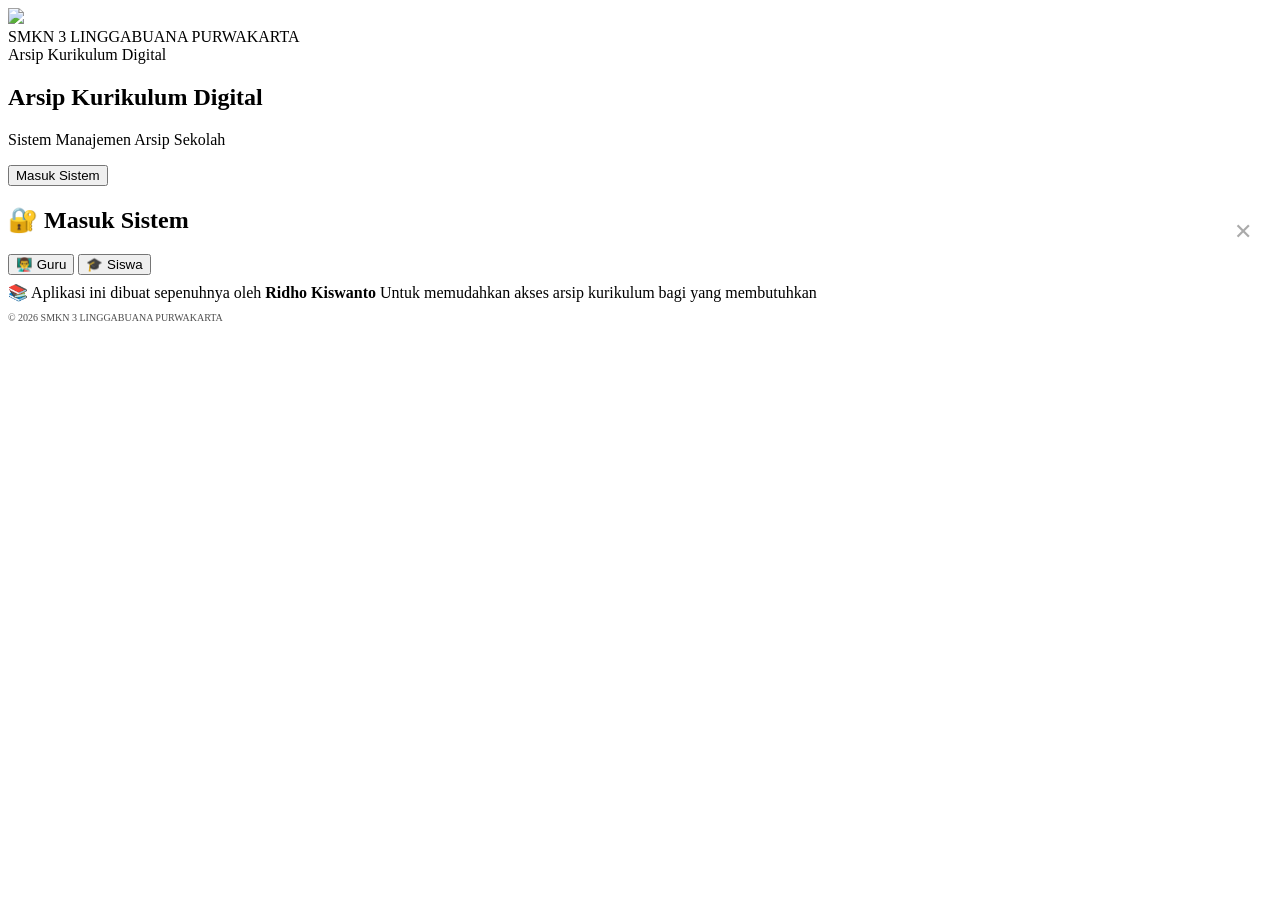
==== app.html @ 7a7a3694 "Update app.html" ====
<!DOCTYPE html>
<html>
<head>
<base target="_top">
<meta name="viewport" content="width=device-width, initial-scale=1">

<?!= include('css.html'); ?>

</head>

<body>

<!-- ================= HEADER ================= -->
<div id="menu-overlay" onclick="toggleMobileMenu()"></div>
<nav class="navbar">

<div class="logo-group">

<img src="https://smkn3linggabuana.sch.id/wp-content/uploads/2021/12/cropped-cropped-imageedit_3_6783038155-1.png">

<div class="school-text">
<div class="school-name">
SMKN 3 LINGGABUANA PURWAKARTA
</div>
<div class="school-sub">
Arsip Kurikulum Digital
</div>
</div>
</div>
<div id="sub-menu-login" class="sub-navbar" style="display: none;">
    <div class="menu-toggle" onclick="toggleMobileMenu()">
        <span></span>
        <span></span>
        <span></span>
    </div>

    <div id="nav-links" class="nav-links">
        <a href="#" onclick="showPage('struktur')">Struktur Kurikulum</a>
        <a href="#" onclick="showPage('agenda')">Agenda</a>
        <a href="#" onclick="showPage('kalender')">Kalender Pendidikan</a>
        <a href="#" onclick="showPage('staff')">Staff</a>
    </div>
</div>
</nav>


<!-- ================= HERO ================= -->

<section class="hero">

<h1>Arsip Kurikulum Digital</h1>
<p>Sistem Manajemen Arsip Sekolah</p>

<button class="hero-btn" onclick="showLogin()">
Masuk Sistem
</button>

</section>


<!-- ================= LOGIN MODAL ================= -->

<div id="loginModal" class="modal">
  <div class="modal-box" style="position: relative;">
    <span class="close-x" onclick="closeLogin()" style="position: absolute; top: 15px; right: 20px; font-size: 22px; color: #aaa; cursor: pointer; line-height: 1;">✕</span>

    <h2>🔐 Masuk Sistem</h2>
    
    <div class="role-selection" id="roleSelection">
      <button class="role-btn" onclick="selectRole('guru')">👨‍🏫 Guru</button>
      <button class="role-btn" onclick="selectRole('siswa')">🎓 Siswa</button>
    </div>

   <div id="loginFields" style="display:none; margin-top:20px;">
  <p id="selectedRoleText" style="font-weight:bold; color:#0288d1; margin-bottom:15px;"></p>
  
  <div style="position: relative; margin-bottom: 15px;">
    <input type="text" id="loginName" placeholder="Ketik Nama Anda..." class="premium-input" onkeyup="searchLoginName()" autocomplete="off">
    <div id="loginSuggestions" class="suggestions-box"></div>
  </div>

  <input id="user" placeholder="ID User" class="premium-input" autocomplete="off" style="margin-top:0;">
  
  <div class="password-box" style="margin-top:15px;">
    <input type="password" id="pass" placeholder="Password" onkeypress="checkEnter(event)">
    <span class="eye-icon" onclick="togglePassword()">
      <svg viewBox="0 0 24 24"><path d="M12 5c-7 0-10 7-10 7s3 7 10 7 10-7 10-7-3-7-10-7zm0 12c-2.76 0-5-2.24-5-5s2.24-5 5-5 5 2.24 5 5-2.24 5-5 5zm0-8a3 3 0 100 6 3 3 0 000-6z"/></svg>
    </span>
  </div>

  <button onclick="login()" class="login-submit-btn" style="margin-top:20px;">Login</button>
  <button onclick="resetRole()" class="back-btn">⬅ Kembali</button>
  <p id="loginMsg" style="color:red; font-size:12px; margin-top:10px;"></p>
</div>

    <input type="hidden" id="role" value="">
  </div>
</div>


<!-- ================= DASHBOARD ================= -->

<div id="dashboard" style="display:none">

<div class="container">

<div class="card">

<h2>📂 Arsip Kurikulum</h2>

<input id="search" 
       class="premium-input" 
       placeholder="Silahkan Cari Nama Anda 🔍" 
       onkeyup="searchName()" 
       autocomplete="off">

<div id="suggestions"></div>

<select id="menu" class="premium-input" onchange="changeMenu()" style="display:none">
  <option value="" disabled selected>-- Pilih Jenis Arsip --</option>
  <option value="skbm">SKBM</option>
  <option value="sertifikat">Sertifikat</option>
  <option value="sklain">SK Lain</option>
</select>

<div id="subMenu"></div>

<button id="downloadBtn" class="download-btn" onclick="openDownload()">
  ⬇ Download File
</button>

</div>

</div>

<!-- Logout Floating Button -->
<button class="logout-btn" onclick="logout()">
<span class="logout-icon">🚪</span>
Logout
</button>

</div>


<?!= include('js.html'); ?>

<!-- FOOTER -->
<footer class="footer">
  <div id="footerLoginInfo" style="color: #0288d1; font-weight: bold; margin-bottom: 8px;"></div>

  📚 Aplikasi ini dibuat sepenuhnya oleh <strong>Ridho Kiswanto</strong>
  Untuk memudahkan akses arsip kurikulum bagi yang membutuhkan
  
  <p style="margin-top: 10px; font-size: 10px; opacity: 0.7;">
    © 2026 SMKN 3 LINGGABUANA PURWAKARTA
  </p>
</footer>
</body>
</html>
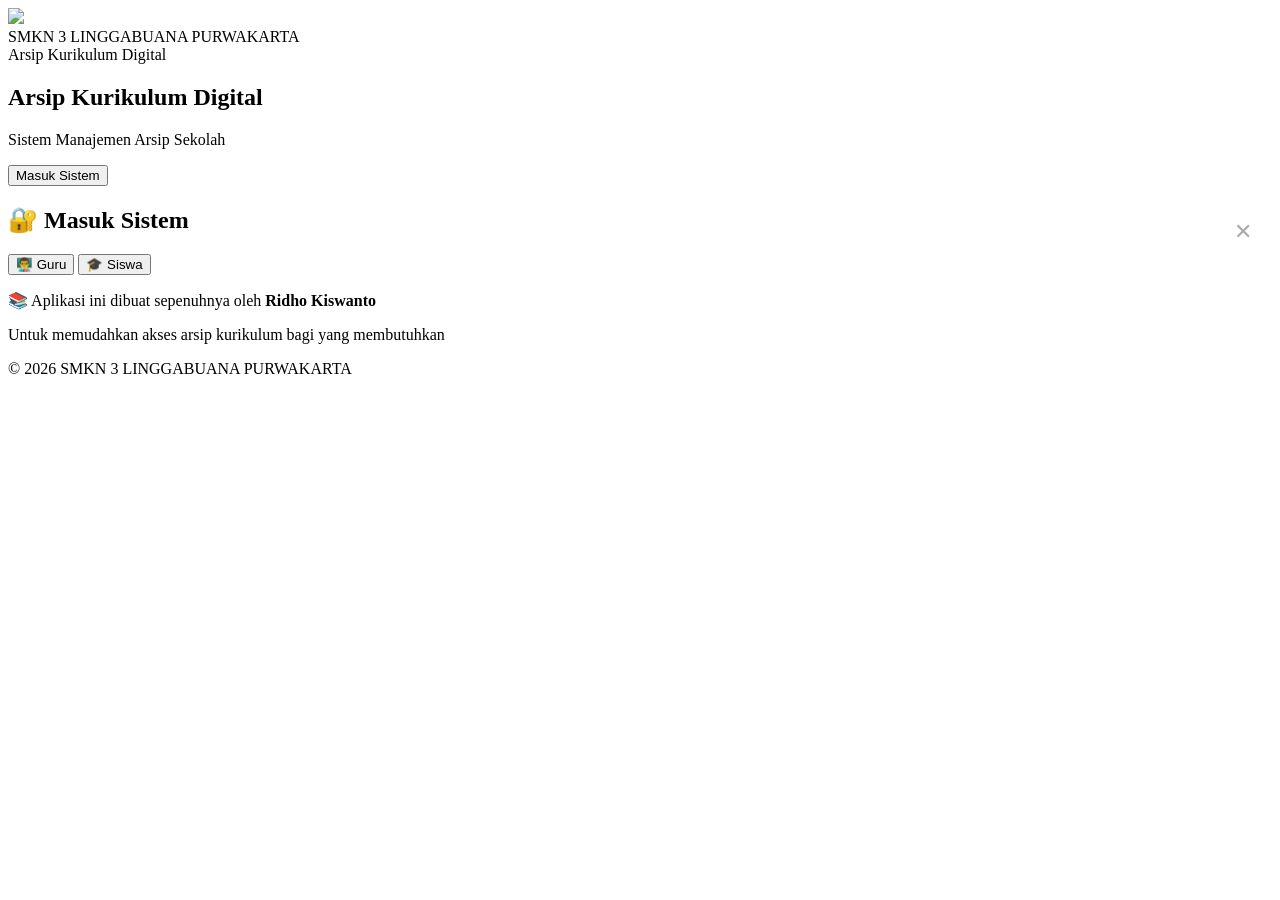
==== commit d24727c9: "Update app.html" ====
--- a/app.html
+++ b/app.html
@@ -146,14 +146,14 @@
 
 <!-- FOOTER -->
 <footer class="footer">
-  <div id="footerLoginInfo" style="color: #0288d1; font-weight: bold; margin-bottom: 8px;"></div>
+  <div id="footerLoginInfo" class="footer-status"></div>
 
-  📚 Aplikasi ini dibuat sepenuhnya oleh <strong>Ridho Kiswanto</strong>
-  Untuk memudahkan akses arsip kurikulum bagi yang membutuhkan
+  <div class="credit-box">
+    <p class="main-credit">📚 Aplikasi ini dibuat sepenuhnya oleh <strong>Ridho Kiswanto</strong></p>
+    <p class="sub-credit">Untuk memudahkan akses arsip kurikulum bagi yang membutuhkan</p>
+  </div>
   
-  <p style="margin-top: 10px; font-size: 10px; opacity: 0.7;">
-    © 2026 SMKN 3 LINGGABUANA PURWAKARTA
-  </p>
+  <p class="copyright">© 2026 SMKN 3 LINGGABUANA PURWAKARTA</p>
 </footer>
 </body>
 </html>
